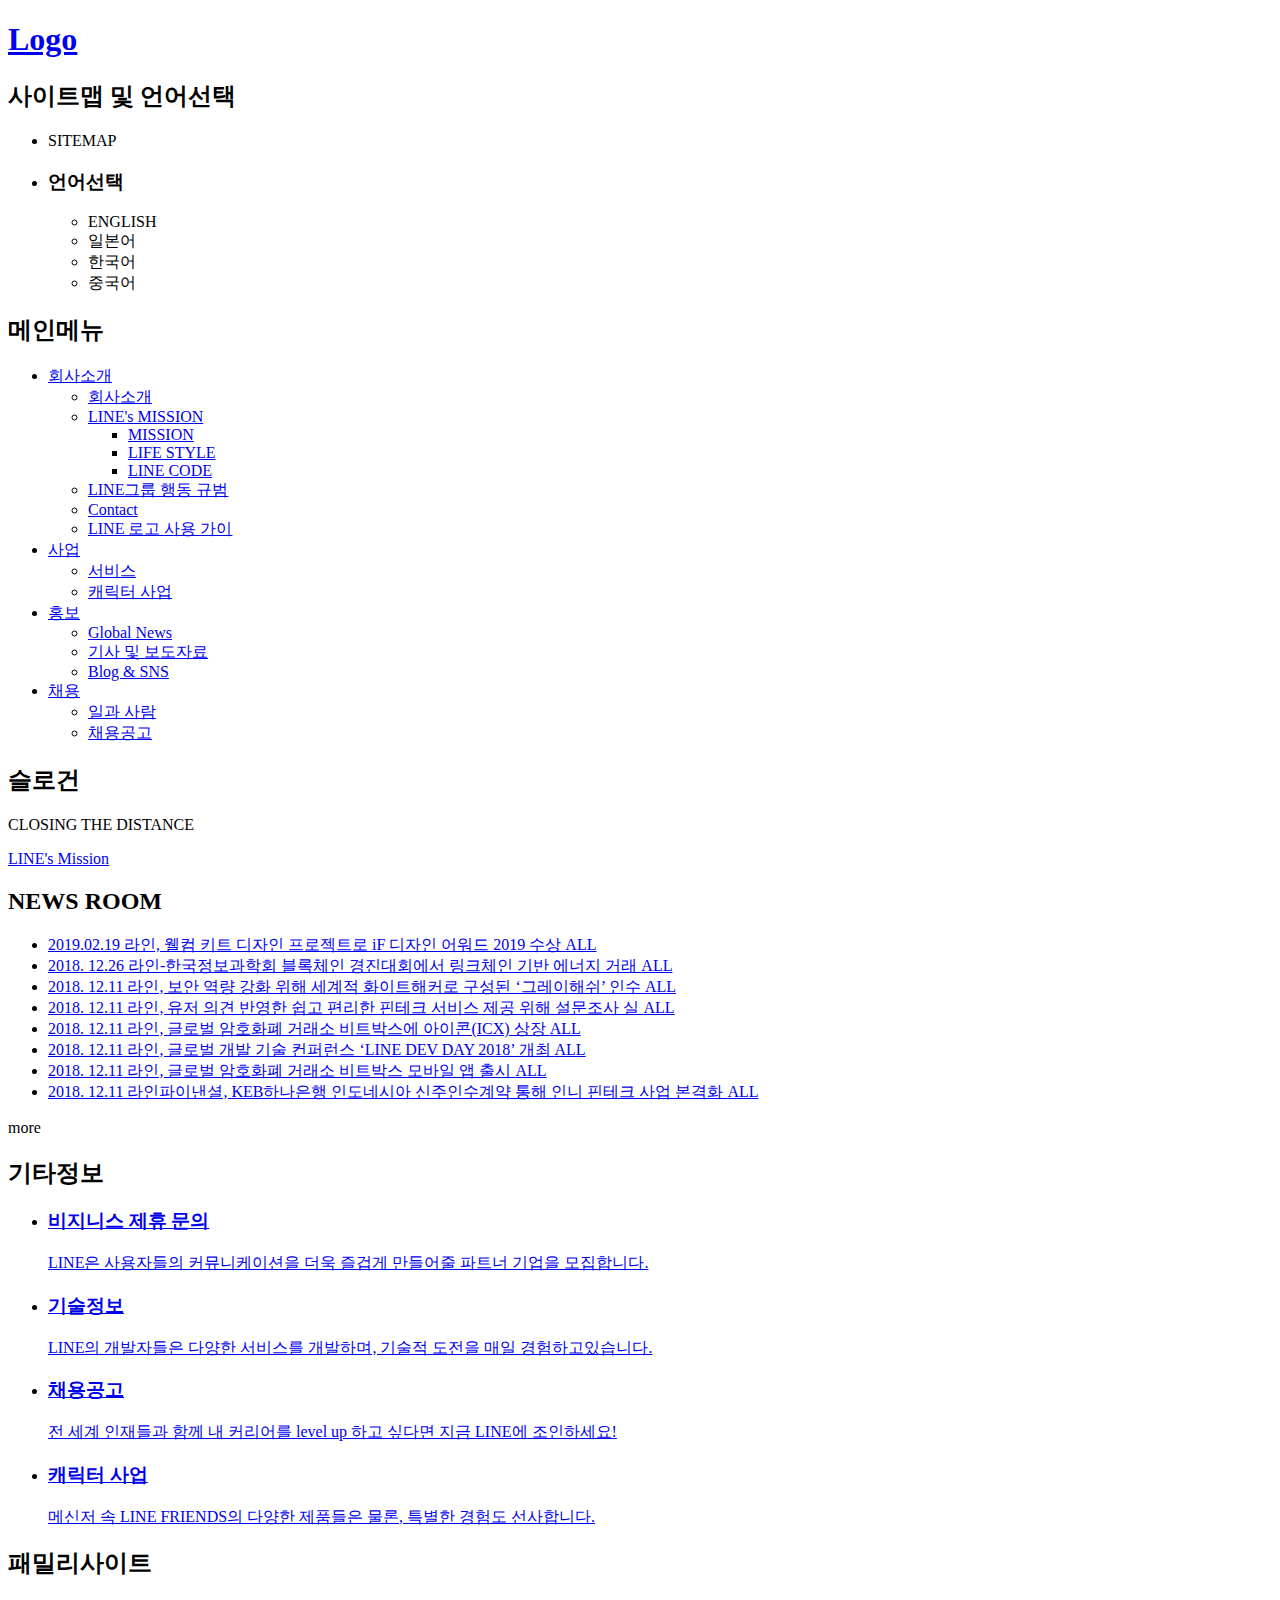
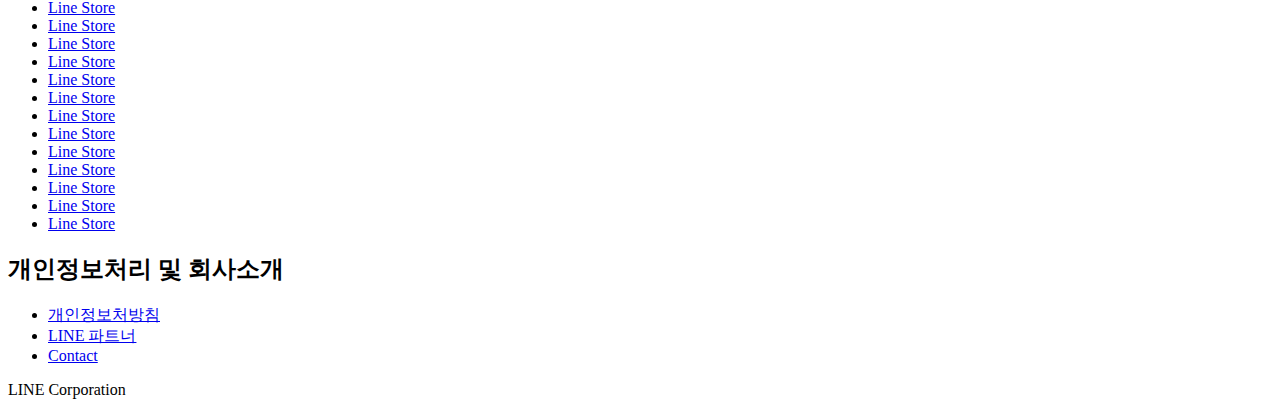
==== lineCorp.html @ b486edca "Build Up HTML MarkUP" ====
<!DOCTYPE html>
<html lang="kr-KR">
<head>
    <meta charset="UTF-8">
    <title>Title</title>
</head>
<body>
<div class="container">
    <header>
        <h1 class="logo"><a href="#">Logo</a></h1>
        <section class="siteMap">
            <h2>사이트맵 및 언어선택</h2>
            <ul class="sitemapLan">
                <li>SITEMAP</li>
                <li class="language-select">
                    <section>
                        <h3>언어선택</h3>
                        <ul class="language-list">
                            <li>ENGLISH</li>
                            <li>일본어</li>
                            <li>한국어</li>
                            <li>중국어</li>
                        </ul>
                    </section>
                </li>
            </ul>
        </section>
        <nav class="nav-menu">
            <h2>메인메뉴</h2>
            <ul class="menu">
                <li>
                    <a href="#"> 회사소개</a>
                    <ul>
                        <li>
                            <a href="#"> 회사소개</a></li>
                        <li>
                            <a href="#"> LINE's MISSION</a>
                            <ul>
                                <li><a href="#">MISSION</a></li>
                                <li><a href="#">LIFE STYLE</a></li>
                                <li><a href="#">LINE CODE</a></li>
                            </ul>
                        </li>
                        <li><a href="#">LINE그룹 행동 규범</a></li>
                        <li><a href="#">Contact</a></li>
                        <li><a href="#">LINE 로고 사용 가이</a></li>
                    </ul>
                </li>
                <li><a href="#">사업</a>
                    <ul>
                        <li><a href="#">서비스</a></li>
                        <li><a href="#">캐릭터 사업</a></li>
                    </ul>
                </li>
                <li><a href="#">홍보</a>
                    <ul>
                        <li><a href="#">Global News</a></li>
                        <li><a href="#">기사 및 보도자료</a></li>
                        <li><a href="#">Blog & SNS</a></li>
                    </ul>
                </li>
                <li><a href="#">채용</a>
                    <ul>
                        <li><a href="#">일과 사람</a></li>
                        <li><a href="#">채용공고</a></li>
                    </ul>
                </li>
            </ul>
        </nav>

    </header>
    <div class="visual">
        <h2 class="visual-slogan">슬로건</h2>
        <p class="visual-content"> CLOSING THE DISTANCE </p>
        <a href="#"><p class="visual-content-link">LINE's Mission</p></a>
    </div>

    <section class="newsRoom">
        <h2 class="newsRoom-heading">NEWS ROOM</h2>
        <ul class="newsRoom-list">
            <li><a href="#">
                <time>2019.02.19</time>
                라인, 웰컴 키트 디자인 프로젝트로 iF 디자인 어워드 2019 수상
                <span>ALL</span></a>
            </li>
            <li><a href="#">
                <time>2018. 12.26</time>
                라인-한국정보과학회 블록체인 경진대회에서 링크체인 기반 에너지 거래
                <span>ALL</span></a></li>

            <li><a href="#">
                <time>2018. 12.11</time>
                라인, 보안 역량 강화 위해 세계적 화이트해커로 구성된 ‘그레이해쉬’ 인수
                <span>ALL</span></a>
            </li>
            <li><a href="#">
                <time>2018. 12.11</time>
                라인, 유저 의견 반영한 쉽고 편리한 핀테크 서비스 제공 위해 설문조사 실
                <span>ALL</span></a>
            </li>
            <li><a href="#">
                <time>2018. 12.11</time>
                라인, 글로벌 암호화폐 거래소 비트박스에 아이콘(ICX) 상장
                <span>ALL</span></a>
            </li>
            <li><a href="#">
                <time>2018. 12.11</time>
                라인, 글로벌 개발 기술 컨퍼런스 ‘LINE DEV DAY 2018’ 개최
                <span>ALL</span></a>
            </li>
            <li><a href="#">
                <time>2018. 12.11</time>
                라인, 글로벌 암호화폐 거래소 비트박스 모바일 앱 출시
                <span>ALL</span></a>
            </li>
            <li><a href="#">
                <time>2018. 12.11</time>
                라인파이낸셜, KEB하나은행 인도네시아 신주인수계약 통해 인니 핀테크 사업 본격화
                <span>ALL</span></a>
            </li>
        </ul>
        <span class="more-link">more</span>
    </section>
    <section class="content-bottom">
        <h2>기타정보</h2>
        <ul class="content-bottom-list">
            <li><a href="#">
                <h3>비지니스 제휴 문의</h3>
                <p>LINE은 사용자들의 커뮤니케이션을 더욱 즐겁게 만들어줄 파트너 기업을 모집합니다.
                </p></a>
            </li>
            <li><a href="#">
                <h3>기술정보</h3>
                <p>LINE의 개발자들은 다양한 서비스를 개발하며, 기술적 도전을 매일 경험하고있습니다.</p></a>
            </li>
            <li><a href="#">
                <h3>채용공고</h3>
                <p>전 세계 인재들과 함께 내 커리어를 level up 하고 싶다면 지금 LINE에 조인하세요!</p></a>
            </li>
            <li><a href="#">
                <h3>캐릭터 사업</h3>
                <p>메신저 속 LINE FRIENDS의 다양한 제품들은 물론, 특별한 경험도 선사합니다.</p></a>
            </li>
        </ul>
    </section>
    <div class="footer-bg">
        <footer class="footer">
            <section class="familySite">
                <h2 class="familySite-heading">패밀리사이트 </h2>
                <ul class="familySite-list">
                    <li><a href="#">Line Store</a></li>
                    <li><a href="#">Line Store</a></li>
                    <li><a href="#">Line Store</a></li>
                    <li><a href="#">Line Store</a></li>
                    <li><a href="#">Line Store</a></li>
                    <li><a href="#">Line Store</a></li>
                    <li><a href="#">Line Store</a></li>
                    <li><a href="#">Line Store</a></li>
                    <li><a href="#">Line Store</a></li>
                    <li><a href="#">Line Store</a></li>
                    <li><a href="#">Line Store</a></li>
                    <li><a href="#">Line Store</a></li>
                    <li><a href="#">Line Store</a></li>
                </ul>
            </section>
            <section class="footer-content">
                <h2 class="footer-content-heading">개인정보처리 및 회사소개</h2>
                <ul>
                    <li><a href="#">개인정보처방침</a></li>
                    <li><a href="#">LINE 파트너</a></li>
                    <li><a href="#">Contact</a></li>
                </ul>
                <span>LINE Corporation</span>
            </section>
        </footer>
    </div>

</div>


</body>
</html>
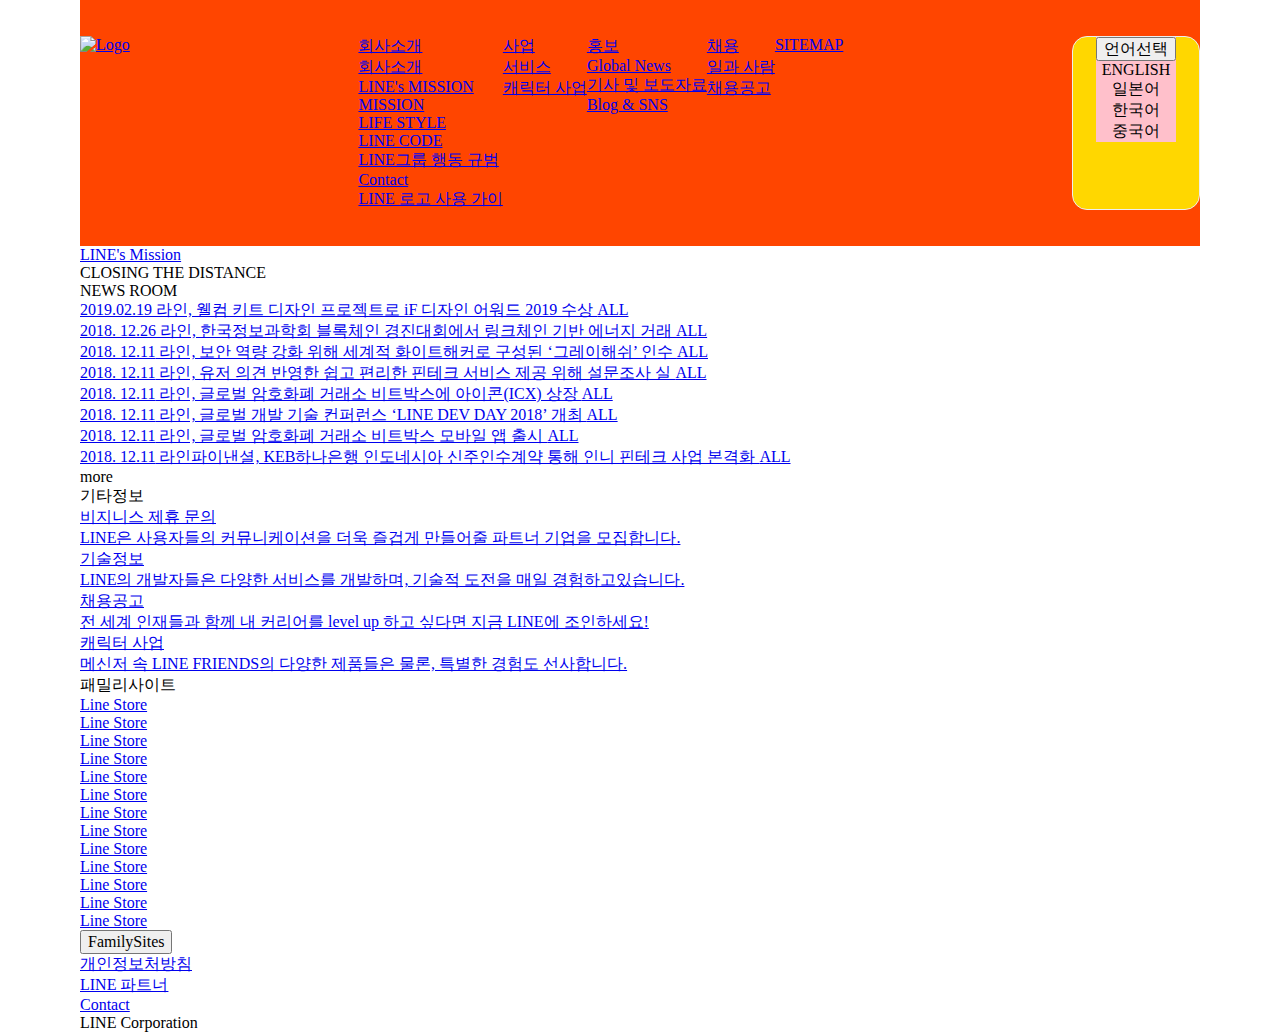
==== commit 3236c81b: "Markup LineCorp v2" ====
--- a/lineCorp.html
+++ b/lineCorp.html
@@ -2,32 +2,31 @@
 <html lang="kr-KR">
 <head>
     <meta charset="UTF-8">
+    <link rel="stylesheet" href="css/lineCorp.css">
     <title>Title</title>
 </head>
 <body>
 <div class="container">
-    <header>
-        <h1 class="logo"><a href="#">Logo</a></h1>
+    <header class="header">
+        <h1 class="logo"><a href="#"><img src="https://scdn.line-apps.com/n/_s1/_0/linecorpweb-uit/images/logo_h1_v2.png" alt="Logo"> </a></h1>
         <section class="siteMap">
-            <h2>사이트맵 및 언어선택</h2>
-            <ul class="sitemapLan">
-                <li>SITEMAP</li>
-                <li class="language-select">
-                    <section>
-                        <h3>언어선택</h3>
-                        <ul class="language-list">
-                            <li>ENGLISH</li>
-                            <li>일본어</li>
-                            <li>한국어</li>
-                            <li>중국어</li>
-                        </ul>
-                    </section>
-                </li>
-            </ul>
+            <h2 class="readable-hidden">언어선택</h2>
+            <div class="language-area" aria-label="언어선택">
+                <button>언어선택</button>
+                <ul class="language-list">
+                    <li>ENGLISH</li>
+                    <li>일본어</li>
+                    <li>한국어</li>
+                    <li>중국어</li>
+                </ul>
+            </div>
         </section>
         <nav class="nav-menu">
-            <h2>메인메뉴</h2>
+            <h2 class="readable-hidden">메인메뉴</h2>
             <ul class="menu">
+                <li>
+                    <a href="#">SITEMAP</a>
+                </li>
                 <li>
                     <a href="#"> 회사소개</a>
                     <ul>
@@ -69,23 +68,24 @@
         </nav>
 
     </header>
-    <div class="visual">
-        <h2 class="visual-slogan">슬로건</h2>
+    <section class="visual">
+        <!--<h2 class="visual-slogan">슬로건</h2>-->
+        <h2 class="visual-content-link"><a href="#">LINE's Mission</a></h2>
         <p class="visual-content"> CLOSING THE DISTANCE </p>
-        <a href="#"><p class="visual-content-link">LINE's Mission</p></a>
-    </div>
+
+    </section>
 
     <section class="newsRoom">
         <h2 class="newsRoom-heading">NEWS ROOM</h2>
         <ul class="newsRoom-list">
             <li><a href="#">
-                <time>2019.02.19</time>
+                <time datetime="2019-02-19">2019.02.19</time>
                 라인, 웰컴 키트 디자인 프로젝트로 iF 디자인 어워드 2019 수상
-                <span>ALL</span></a>
+                <b>ALL</b></a>
             </li>
             <li><a href="#">
                 <time>2018. 12.26</time>
-                라인-한국정보과학회 블록체인 경진대회에서 링크체인 기반 에너지 거래
+                라인, 한국정보과학회 블록체인 경진대회에서 링크체인 기반 에너지 거래
                 <span>ALL</span></a></li>
 
             <li><a href="#">
@@ -104,7 +104,7 @@
                 <span>ALL</span></a>
             </li>
             <li><a href="#">
-                <time>2018. 12.11</time>
+                <time datetime="2018-12-11T18:31:27">2018. 12.11</time>
                 라인, 글로벌 개발 기술 컨퍼런스 ‘LINE DEV DAY 2018’ 개최
                 <span>ALL</span></a>
             </li>
@@ -119,33 +119,41 @@
                 <span>ALL</span></a>
             </li>
         </ul>
-        <span class="more-link">more</span>
+        <a class="more-link">more</a>
     </section>
     <section class="content-bottom">
         <h2>기타정보</h2>
-        <ul class="content-bottom-list">
-            <li><a href="#">
-                <h3>비지니스 제휴 문의</h3>
-                <p>LINE은 사용자들의 커뮤니케이션을 더욱 즐겁게 만들어줄 파트너 기업을 모집합니다.
-                </p></a>
-            </li>
-            <li><a href="#">
-                <h3>기술정보</h3>
-                <p>LINE의 개발자들은 다양한 서비스를 개발하며, 기술적 도전을 매일 경험하고있습니다.</p></a>
-            </li>
-            <li><a href="#">
-                <h3>채용공고</h3>
-                <p>전 세계 인재들과 함께 내 커리어를 level up 하고 싶다면 지금 LINE에 조인하세요!</p></a>
-            </li>
-            <li><a href="#">
-                <h3>캐릭터 사업</h3>
-                <p>메신저 속 LINE FRIENDS의 다양한 제품들은 물론, 특별한 경험도 선사합니다.</p></a>
-            </li>
-        </ul>
+        <dl class="content-bottom-list">
+            <dt><a href="#">
+                비지니스 제휴 문의</a></dt>
+            <dd><a href="#">LINE은 사용자들의 커뮤니케이션을 더욱 즐겁게 만들어줄 파트너 기업을 모집합니다.
+            </a></dd>
+            <dt><a href="#">
+                기술정보</a></dt>
+            <dd><a href="#">LINE의 개발자들은 다양한 서비스를
+                개발하며, 기술적 도전을 매일
+                경험하고있습니다.
+            </a></dd>
+            <dt><a href="#">
+                채용공고</a></dt>
+            <dd><a href="#">
+                전 세계 인재들과 함께
+                내 커리어를 level up 하고 싶다면
+                지금 LINE에 조인하세요!
+            </a></dd>
+            <dt><a href="#">
+                캐릭터 사업</a></dt>
+            <dd><a href="#">
+                메신저 속 LINE FRIENDS의
+                다양한 제품들은 물론, 특별한 경험도
+                선사합니다.
+            </a></dd>
+
+        </dl>
     </section>
     <div class="footer-bg">
         <footer class="footer">
-            <section class="familySite">
+            <div class="familySite">
                 <h2 class="familySite-heading">패밀리사이트 </h2>
                 <ul class="familySite-list">
                     <li><a href="#">Line Store</a></li>
@@ -162,16 +170,16 @@
                     <li><a href="#">Line Store</a></li>
                     <li><a href="#">Line Store</a></li>
                 </ul>
-            </section>
-            <section class="footer-content">
-                <h2 class="footer-content-heading">개인정보처리 및 회사소개</h2>
-                <ul>
+            </div>
+            <div class="footer-content">
+                <button>FamilySites</button>
+                <ul aria-label="개인정보방침 등등">
                     <li><a href="#">개인정보처방침</a></li>
                     <li><a href="#">LINE 파트너</a></li>
                     <li><a href="#">Contact</a></li>
                 </ul>
-                <span>LINE Corporation</span>
-            </section>
+                <small>LINE Corporation</small>
+            </div>
         </footer>
     </div>
 
--- a/css/lineCorp.css
+++ b/css/lineCorp.css
@@ -0,0 +1,108 @@
+@charset "utf-8";
+@import url('https://spoqa.github.io/spoqa-han-sans/css/SpoqaHanSans-kr.css');
+@import url("./normalize.css");
+@import url("fontello.css");
+
+*, *::before, *::after {
+    box-sizing: border-box;
+}
+
+html, body, div, span, applet, object, iframe,
+h1, h2, h3, h4, h5, h6, p, blockquote, pre,
+a, abbr, acronym, address, big, cite, code,
+del, dfn, em, img, ins, kbd, q, s, samp,
+small, strike, strong, sub, sup, tt, var,
+b, u, i, center,
+dl, dt, dd, ol, ul, li,
+fieldset, form, label, legend,
+table, caption, tbody, tfoot, thead, tr, th, td,
+article, aside, canvas, details, embed,
+figure, figcaption, footer, header, hgroup,
+menu, nav, output, ruby, section, summary,
+time, mark, audio, video {
+    margin: 0;
+    padding: 0;
+    border: 0;
+    font-size: 100%;
+    font: inherit;
+    vertical-align: baseline;
+}
+
+/* HTML5 display-role reset for older browsers */
+article, aside, details, figcaption, figure,
+footer, header, hgroup, menu, nav, section {
+    display: block;
+}
+
+ul {
+    list-style: none;
+}
+
+blockquote, q {
+    quotes: none;
+}
+
+blockquote:before, blockquote:after,
+q:before, q:after {
+    content: '';
+    content: none;
+}
+
+table {
+    border-collapse: collapse;
+    border-spacing: 0;
+}
+
+.readable-hidden, legend {
+    /*background: red;*/
+    overflow: hidden;
+    position: absolute;
+    width: 1px;
+    height: 1px;
+    margin: -1px;
+    clip: rect(0, 0, 0, 0);
+}
+
+.container{
+    width: 1200px;
+    padding: 0 40px;
+    margin: auto;
+}
+
+/*헤더부분*/
+
+.header{
+    width: 100%;
+    background: orangered;
+    display: flex;
+    justify-content: space-between;
+    padding: 36px 0 36px 0;
+
+}
+.siteMap {
+    order: 3;
+    background: gold;
+}
+.menu{
+    display: flex;
+    justify-content: space-between;
+}
+
+.menu li{
+
+}
+
+.menu li:first-child{
+    order: 5;
+}
+
+.siteMap{
+    width: 128px;
+    border: 1px solid #eeeeee;
+    border-radius: 15px;
+    text-align: center;
+}
+.siteMap .language-area{
+    background: pink;
+    display: inline-block;
+}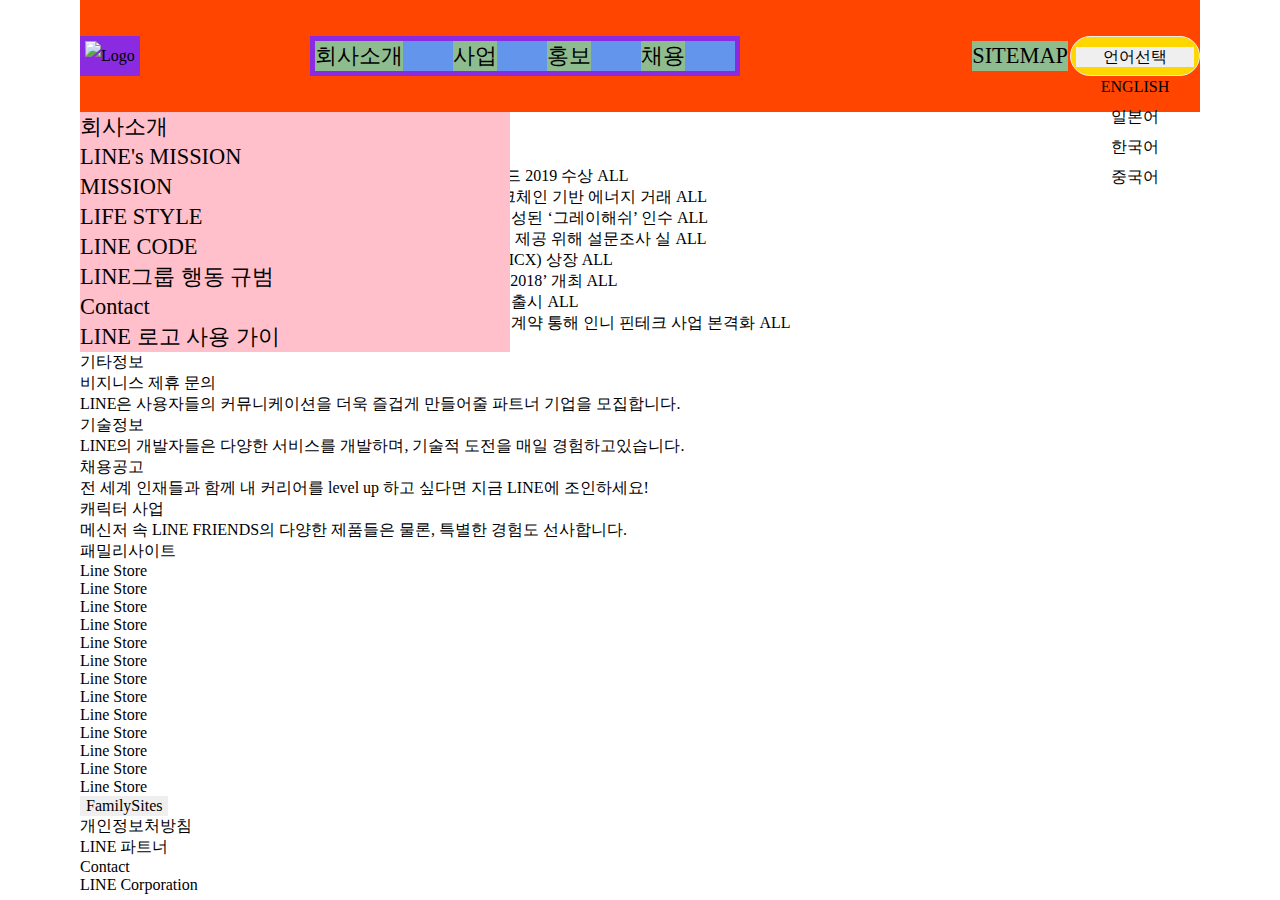
==== commit bfb006b5: "Line Assignment - header part" ====
--- a/lineCorp.html
+++ b/lineCorp.html
@@ -8,11 +8,12 @@
 <body>
 <div class="container">
     <header class="header">
-        <h1 class="logo"><a href="#"><img src="https://scdn.line-apps.com/n/_s1/_0/linecorpweb-uit/images/logo_h1_v2.png" alt="Logo"> </a></h1>
-        <section class="siteMap">
+        <h1 class="logo"><a href="#"><img
+                src="https://scdn.line-apps.com/n/_s1/_0/linecorpweb-uit/images/logo_h1_v2.png" alt="Logo"></a></h1>
+        <section class="language">
             <h2 class="readable-hidden">언어선택</h2>
-            <div class="language-area" aria-label="언어선택">
-                <button>언어선택</button>
+            <div class="language-area">
+                <button aria-label="언어선택" class="icon-down-open">언어선택</button>
                 <ul class="language-list">
                     <li>ENGLISH</li>
                     <li>일본어</li>
@@ -24,12 +25,12 @@
         <nav class="nav-menu">
             <h2 class="readable-hidden">메인메뉴</h2>
             <ul class="menu">
-                <li>
+                <li class="siteMap">
                     <a href="#">SITEMAP</a>
                 </li>
-                <li>
+                <li class="submenu1-pr">
                     <a href="#"> 회사소개</a>
-                    <ul>
+                    <ul class="menu-submenu submenu1">
                         <li>
                             <a href="#"> 회사소개</a></li>
                         <li>
@@ -46,20 +47,20 @@
                     </ul>
                 </li>
                 <li><a href="#">사업</a>
-                    <ul>
+                    <ul class="menu-submenu">
                         <li><a href="#">서비스</a></li>
                         <li><a href="#">캐릭터 사업</a></li>
                     </ul>
                 </li>
                 <li><a href="#">홍보</a>
-                    <ul>
+                    <ul class="menu-submenu">
                         <li><a href="#">Global News</a></li>
                         <li><a href="#">기사 및 보도자료</a></li>
                         <li><a href="#">Blog & SNS</a></li>
                     </ul>
                 </li>
                 <li><a href="#">채용</a>
-                    <ul>
+                    <ul class="menu-submenu">
                         <li><a href="#">일과 사람</a></li>
                         <li><a href="#">채용공고</a></li>
                     </ul>
--- a/css/lineCorp.css
+++ b/css/lineCorp.css
@@ -48,6 +48,18 @@
     content: none;
 }
 
+/*링크스타일*/
+a {
+    color: inherit;
+    text-decoration: none;
+}
+
+/*버튼 스타일 */
+button {
+    border: 0;
+    outline: 0;
+}
+
 table {
     border-collapse: collapse;
     border-spacing: 0;
@@ -63,7 +75,7 @@
     clip: rect(0, 0, 0, 0);
 }
 
-.container{
+.container {
     width: 1200px;
     padding: 0 40px;
     margin: auto;
@@ -71,38 +83,103 @@
 
 /*헤더부분*/
 
-.header{
+.header {
     width: 100%;
     background: orangered;
     display: flex;
     justify-content: space-between;
     padding: 36px 0 36px 0;
-
-}
-.siteMap {
-    order: 3;
-    background: gold;
-}
-.menu{
-    display: flex;
-    justify-content: space-between;
-}
-
-.menu li{
+    align-items: center;
+    position: relative;
 
 }
 
-.menu li:first-child{
+.logo, .language, .nav-menu {
+    background: blueviolet;
+    height: 40px;
+    padding: 5px;
+    display: inline-block;
+    line-height: 30px;
+}
+
+.logo h1 img {
+    width: 100%;
+    height: 100%;
+}
+
+.nav-menu {
+    /*width: 49%;*/
+    position: absolute;
+    left: 230px;
+}
+
+.menu {
+    background: cornflowerblue;
+    font-size: 1.4rem;
+    display: flex;
+    justify-content: space-between;
+    align-items: flex-start;
+}
+
+.menu > li {
+
+    background: darkseagreen;
+    margin-right: 50px;
+}
+
+.menu li:first-child {
     order: 5;
 }
+.submenu1-pr{
+    /*position: relative;*/
+    background: darkmagenta;
+}
 
-.siteMap{
-    width: 128px;
+.menu-submenu {
+    /*width: 10px;*/
+    left: -230px;
+    width: 300%;
+    background: yellow;
+    position: absolute;
+    display: none;
+
+}
+
+.submenu1 {
+    width: 100%;background: pink;
+    display: inline-block;
+    top: 76px;
+}
+
+.submenu1 li{
+
+    margin-right: 5px;
+}
+
+.siteMap {
+    /*margin-right: -327px;*/
+    position: absolute;
+    right: -378px;
+}
+
+.language {
+    order: 3;
+    background: gold;
+    width: 130px;
+    height: 40px;
     border: 1px solid #eeeeee;
-    border-radius: 15px;
+    border-radius: 20px;
     text-align: center;
 }
-.siteMap .language-area{
+
+.language-area button {
+    display: inline-block;
+    height: 100%;
+    width: 100%;
+}
+
+.siteMap .language-area {
     background: pink;
     display: inline-block;
-}+}
+
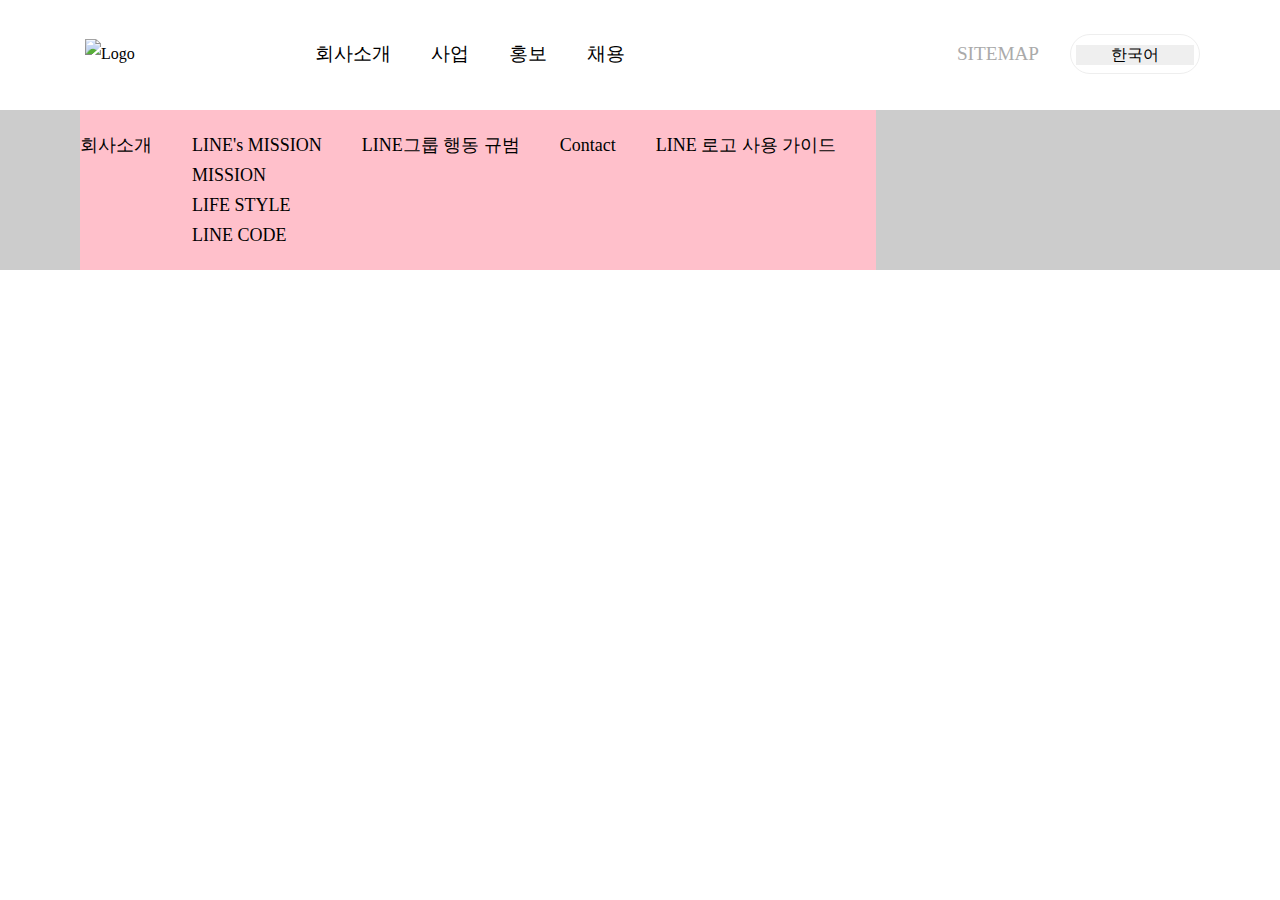
==== commit 2230f9d3: "line homework 1" ====
--- a/lineCorp.html
+++ b/lineCorp.html
@@ -4,17 +4,20 @@
     <meta charset="UTF-8">
     <link rel="stylesheet" href="css/lineCorp.css">
     <title>Title</title>
+    <script src="js/jquery.min.js" defer></script>
+    <script src="js/lineCorp.js" defer></script>
 </head>
 <body>
 <div class="container">
+    <div class="menu-bg"></div>
     <header class="header">
         <h1 class="logo"><a href="#"><img
                 src="https://scdn.line-apps.com/n/_s1/_0/linecorpweb-uit/images/logo_h1_v2.png" alt="Logo"></a></h1>
         <section class="language">
             <h2 class="readable-hidden">언어선택</h2>
             <div class="language-area">
-                <button aria-label="언어선택" class="icon-down-open">언어선택</button>
-                <ul class="language-list">
+                <button aria-label="언어선택" class="icon-down-open btn_lang">한국어</button>
+                <ul class="language-list hidden-box">
                     <li>ENGLISH</li>
                     <li>일본어</li>
                     <li>한국어</li>
@@ -28,8 +31,7 @@
                 <li class="siteMap">
                     <a href="#">SITEMAP</a>
                 </li>
-                <li class="submenu1-pr">
-                    <a href="#"> 회사소개</a>
+                <li class="submenu-pr"><a href="#"> 회사소개</a>
                     <ul class="menu-submenu submenu1">
                         <li>
                             <a href="#"> 회사소개</a></li>
@@ -43,24 +45,24 @@
                         </li>
                         <li><a href="#">LINE그룹 행동 규범</a></li>
                         <li><a href="#">Contact</a></li>
-                        <li><a href="#">LINE 로고 사용 가이</a></li>
+                        <li><a href="#">LINE 로고 사용 가이드</a></li>
                     </ul>
                 </li>
-                <li><a href="#">사업</a>
-                    <ul class="menu-submenu">
+                <li class="submenu-pr"><a href="#">사업</a>
+                    <ul class="menu-submenu submenu2 hidden-box">
                         <li><a href="#">서비스</a></li>
                         <li><a href="#">캐릭터 사업</a></li>
                     </ul>
                 </li>
-                <li><a href="#">홍보</a>
-                    <ul class="menu-submenu">
+                <li class="submenu-pr"><a href="#">홍보</a>
+                    <ul class="menu-submenu submenu3 hidden-box">
                         <li><a href="#">Global News</a></li>
                         <li><a href="#">기사 및 보도자료</a></li>
                         <li><a href="#">Blog & SNS</a></li>
                     </ul>
                 </li>
-                <li><a href="#">채용</a>
-                    <ul class="menu-submenu">
+                <li class="submenu-pr"><a href="#">채용</a>
+                    <ul class="menu-submenu submenu4 hidden-box">
                         <li><a href="#">일과 사람</a></li>
                         <li><a href="#">채용공고</a></li>
                     </ul>
--- a/css/lineCorp.css
+++ b/css/lineCorp.css
@@ -81,21 +81,33 @@
     margin: auto;
 }
 
+.hidden-box{
+    display: none;
+}
+
 /*헤더부분*/
 
 .header {
     width: 100%;
-    background: orangered;
     display: flex;
     justify-content: space-between;
-    padding: 36px 0 36px 0;
+    padding: 34px 0 36px 0;
     align-items: center;
     position: relative;
 
 }
+/*.header::before{*/
+    /*content: '';*/
+    /*background: black;*/
+    /*display: block;*/
+    /*position: absolute;*/
+    /*width: 100%;*/
+    /*height: 200px;*/
+    /*opacity: 1%;*/
+    /*top: 90px;*/
+/*}*/
 
 .logo, .language, .nav-menu {
-    background: blueviolet;
     height: 40px;
     padding: 5px;
     display: inline-block;
@@ -114,57 +126,136 @@
 }
 
 .menu {
-    background: cornflowerblue;
-    font-size: 1.4rem;
+    font-size: 1.2rem;
+    display: inline-block;
+    width: 750px;
+}
+
+.menu > li {
+    display: inline-block;
+    margin-right: 40px;
+}
+
+.menu > li {
+    float: left;
+
+}
+
+.menu > .siteMap {
+    color: #aaaaaa;
+    float: right;
+    margin-right: 26px;
+}
+
+.menu-submenu {
+    padding: 20px 0;
+    /*display: inline-block;*/
+    font-size: 1.125rem;
     display: flex;
     justify-content: space-between;
-    align-items: flex-start;
-}
+    position: absolute;
+    top: 76px;
+
+    /*width: 100%;*/
+}
+
+.submenu1 {
+    background: pink;
+    left: -230px;
+}
+.menu-bg{
+    content: "";
+    display: block;
+    width: 100%;
+    height: 160px;
+    position: absolute;
+    background: black;
+    opacity: 0.2;
+    z-index: -1;
+    left: 0;
+    top: 110px;
+    /*top: ;*/
+    /*z-index: 0;*/
+}
+
+.submenu1-bg{
+    width: 100%;
+    height: 100px;
+    position: absolute;
+}
+.submenu2 {
+    position: absolute;
+    left: 7%;
+}
+.submenu3{
+    left: 5%;
+}
+.submenu4{
+    left: 28%;
+}
+/*.submenu2 > li {*/
+    /*margin-right: 40px;*/
+    /*display: inline-block;*/
+    /*!*ds*!*/
+/*}*/
+
+.menu-submenu > li {
+    margin-right: 40px;
+    display: inline-block;
+}
+
+.submenu4, .submenu2, .submenu3 {
+    display: none;
+}
+
+.submenu-pr {
+    margin-right: 50px;
+}
+
+/*
 
 .menu > li {
-
-    background: darkseagreen;
     margin-right: 50px;
 }
 
-.menu li:first-child {
+.menu>li:first-child {
     order: 5;
 }
-.submenu1-pr{
-    /*position: relative;*/
+.submenu-pr{
+    position: relative;
     background: darkmagenta;
 }
-
 .menu-submenu {
-    /*width: 10px;*/
-    left: -230px;
-    width: 300%;
     background: yellow;
     position: absolute;
-    display: none;
-
-}
-
-.submenu1 {
-    width: 100%;background: pink;
-    display: inline-block;
-    top: 76px;
-}
-
-.submenu1 li{
-
-    margin-right: 5px;
-}
-
+    top: 71px;
+    display: flex;
+    display: none;
+}
+
+.submenu1{
+    display: flex;
+}
+
+.submenu1>li{
+}
+.submenu2-pr{
+    background: green;
+}
+.submenu2 {
+}
+.submenu2>li{
+}
 .siteMap {
-    /*margin-right: -327px;*/
+    !*margin-right: -327px;*!
     position: absolute;
     right: -378px;
 }
+*/
 
 .language {
+    position: relative;
     order: 3;
-    background: gold;
     width: 130px;
     height: 40px;
     border: 1px solid #eeeeee;
@@ -178,8 +269,25 @@
     width: 100%;
 }
 
+.language-list{
+    position: absolute;
+    border: 1px solid #aaaaaa;
+    background: #ffffff;
+    width: 130px;
+    left: -1px;
+    top: -1px;
+    border-radius: 20px;
+    /*display: none;*/
+}
+
 .siteMap .language-area {
     background: pink;
     display: inline-block;
 }
 
+/* 커텐츠 히든 */
+
+.newsRoom, .content-bottom,.visual,.footer-bg{
+    display: none;
+}
+
